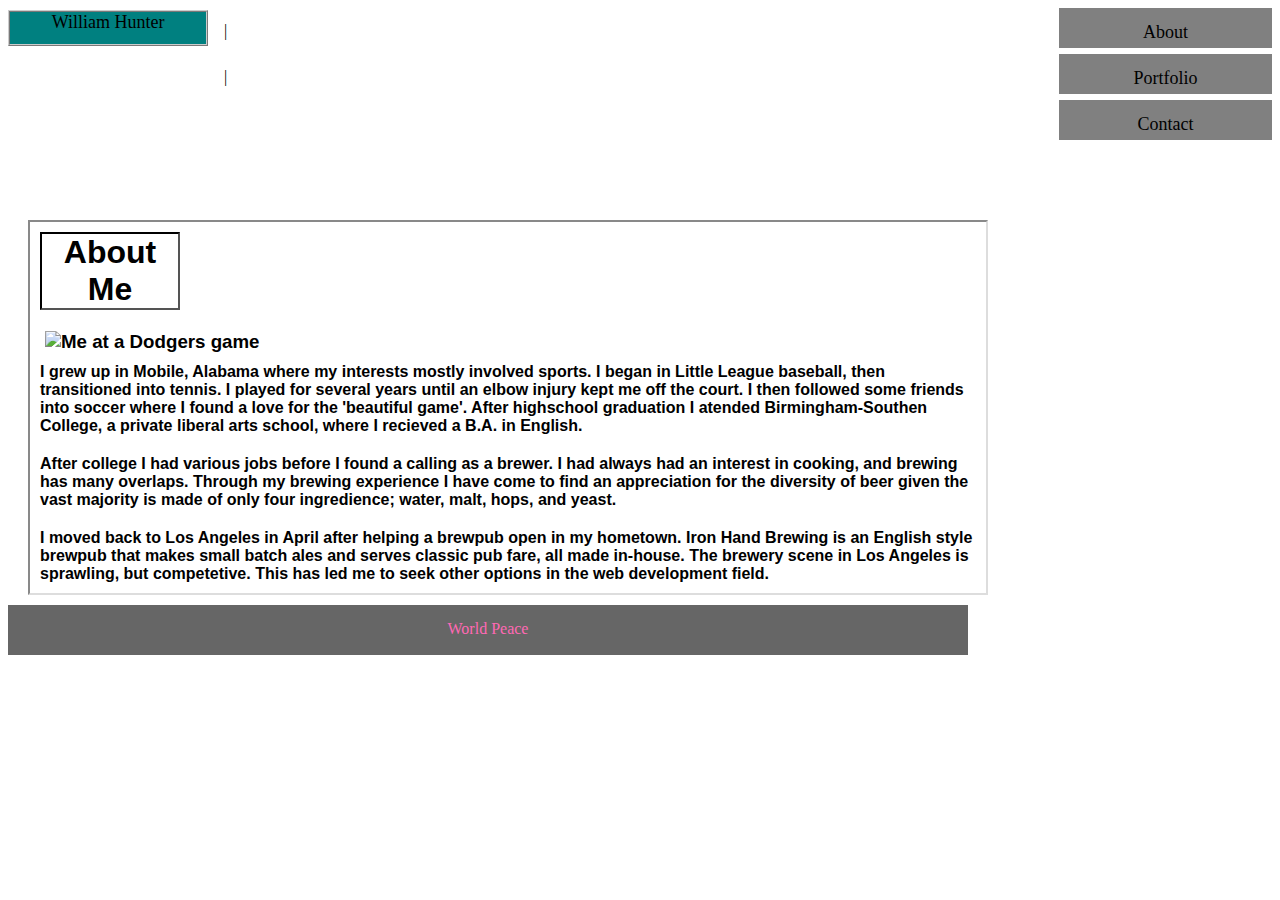
==== index.html @ fb829b14 "back to unordered list" ====
<!DOCTYPE html>
<html lang="en">
    <head>
        <meta charset="UTF-8">
        <title>William Hunter</title>
        <link rel="stylesheet" type="text/css" href="assets/css/style.css">
        
    </head>
    <body>
        <header>William Hunter</header>
            
        <ul id="navbar">
            <li id="left">About</li>
            <li>|</li>
            <li id="middle">Portfolio</li>
            <li>|</li>
            <li id="right">Contact</li>
        </ul>

    
        <section class="container">
            <h1>
                About Me
            </h1>
            
            <h3>
                <img src="https://i.imgur.com/rpiT0gs.jpg" 
                    alt="Me at a Dodgers game" 
                    style="width: 140px;margin-left: 15px";
                    style="float: left";>

            
                <p>I grew up in Mobile,  Alabama where my interests mostly involved sports.  I began in Little League baseball, then transitioned into tennis.  I played for several years until an elbow injury kept me off the court.  I then followed some friends into soccer where I found a love for the 'beautiful game'.  After highschool graduation I atended Birmingham-Southen College, a private liberal arts school, where I recieved a B.A. in English.</p>

                <p>After college I had various jobs before I found a calling as a brewer.  I had always had an interest in cooking, and brewing has many overlaps.  Through my brewing experience I have come to find an appreciation for the diversity of beer given the vast majority is made of only four ingredience; water, malt, hops, and yeast.</p>
                
                <p>I moved back to Los Angeles in April after helping a brewpub open in my hometown.  Iron Hand Brewing is an English style brewpub that makes small batch ales and serves classic pub fare, all made in-house.  The brewery scene in Los Angeles is sprawling, but competetive.  This has led me to seek other options in the web development field.</p>
            </h3>
        </section>
    
        
        <footer class="footer">World Peace</footer>
    </body>
---- assets/css/style.css ----
* {
    box-sizing: border-box;
}


body {
    background-image: url("https://github.com/wjhunter5315/Basic-Portfolio/blob/master/assets/images/TPC.jpg?raw=true");
    background-size: 100%;
    background-attachment: fixed;
}

header {
    font-family: Georgia, 'Times New Roman', Times, serif;
    background-color: teal;
    border: 2px;
    border-style: ridge;
    border-color: #cccccc;
    width: 200px;
    height: 36px;
    text-align: center;
    font-size: 18px;
    float: left;
    margin-top: 2px;
}
p {
    margin: 10px;
    font-size: 16px; 
    float: left;
}

h1 {
    background: white;
    border: 2px;
    border-style: inset;
    border-color: black;
    margin-left: 10px;
    margin-top: 10px;
    width: 140px;
    text-align: center;
}

h2 {
    border: 0;
    border-style: ridge;
}

.container {
    background: #ffffff;
    margin-top: 80px;
    margin-left: 20px;
    font-family: 'Arial', 'Helvetica Neue', Helvetica, sans-serif;
    border: 2px;
    border-style: inset;
    border-color: #dddddd;
    width: 960px;
    overflow: auto;
    clear: both;
}

#navbar {
    list-style-type: none;
    margin: 0;
    padding: 0;
    overflow: hidden;
}

ul {
    list-style-type: none;
    margin: 0;
    padding: 4px;
    display: block;
}

li {
    padding: 14px 16px;
    text-decoration: none;
}

#name {
    float: left;
    width: 20%;
    height: 40px;
    background: teal;
    text-align: center;
    font-size: 18px;
}

#left {
    float: right;
    width:20%;
    height: 40px;
    background: gray;
    text-align: center;
    font-size: 18px;
}

#middle {
    float: right;
    width: 20%;
    height: 40px;
    background: grey;
    text-align: center;
    font-size: 18px;
}

#right {
    float: right;
    width: 20%;
    height: 40px;
    background: grey;
    text-align: center;
    font-size: 18px;
}

.footer {
    background-color: #666666;
    width: 960px;
    height: 50px;
    text-align: center;
    padding: 15px;
    margin-top: 10px;
    color: hotpink;
}
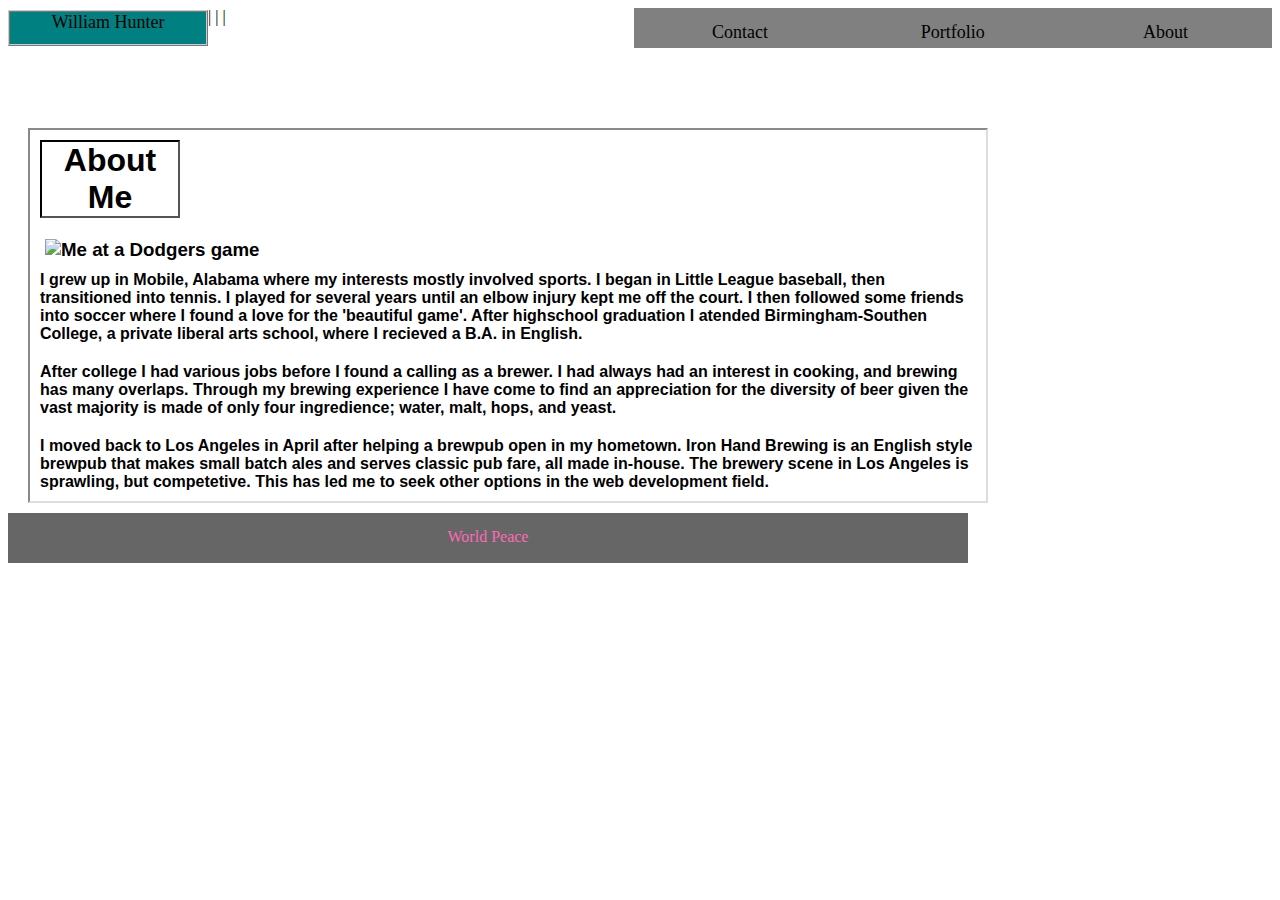
==== commit f18d7421: "changed list" ====
--- a/index.html
+++ b/index.html
@@ -10,11 +10,9 @@
         <header>William Hunter</header>
             
         <ul id="navbar">
-            <li id="left">About</li>
-            <li>|</li>
-            <li id="middle">Portfolio</li>
-            <li>|</li>
-            <li id="right">Contact</li>
+            <li id="left">About</li>    |
+            <li id="middle">Portfolio</li>  |
+            <li id="right">Contact</li> |
         </ul>
 
     
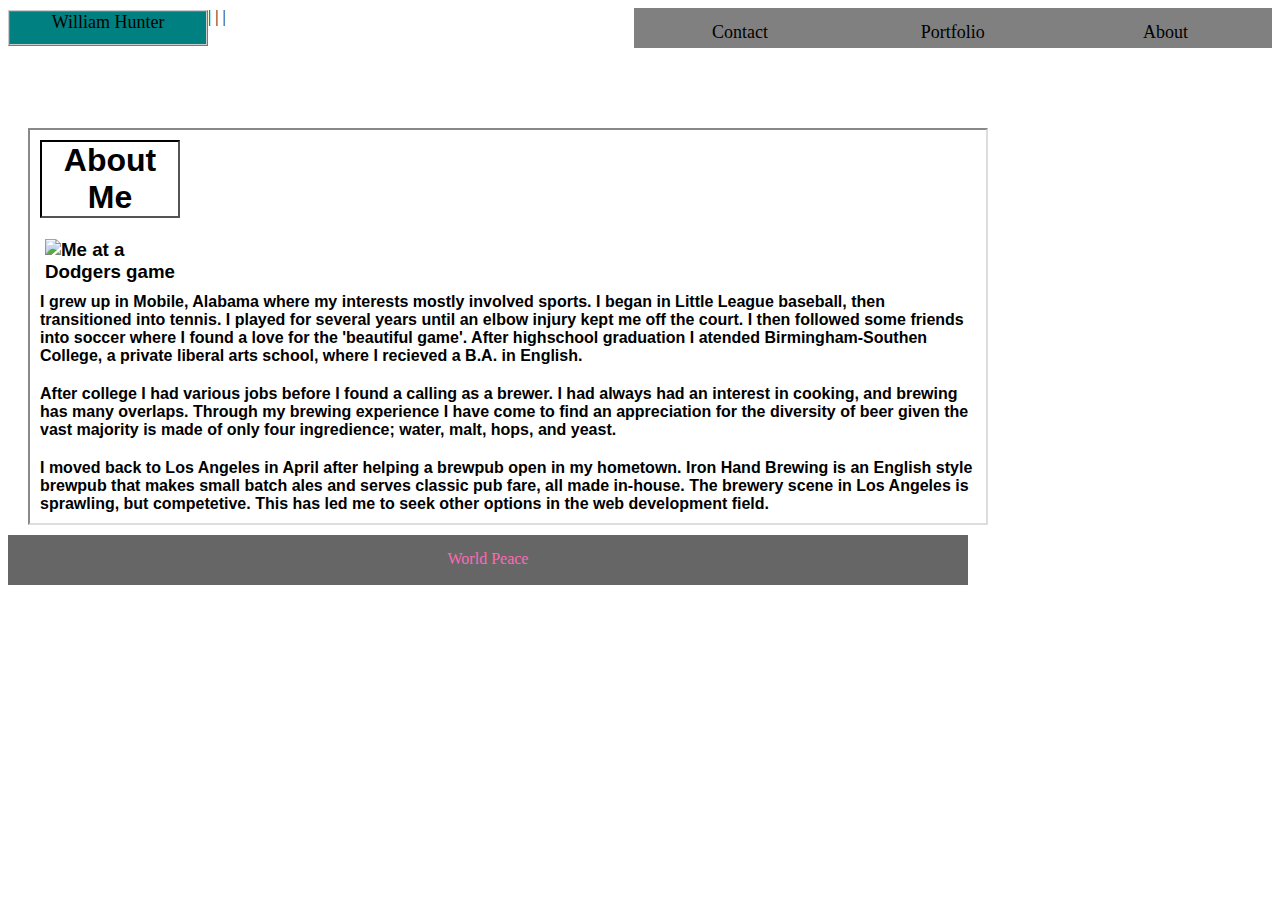
==== commit 5eae8b4e: "moved img style to css" ====
--- a/index.html
+++ b/index.html
@@ -23,10 +23,7 @@
             
             <h3>
                 <img src="https://i.imgur.com/rpiT0gs.jpg" 
-                    alt="Me at a Dodgers game" 
-                    style="width: 140px;margin-left: 15px";
-                    style="float: left";>
-
+                    alt="Me at a Dodgers game"> 
             
                 <p>I grew up in Mobile,  Alabama where my interests mostly involved sports.  I began in Little League baseball, then transitioned into tennis.  I played for several years until an elbow injury kept me off the court.  I then followed some friends into soccer where I found a love for the 'beautiful game'.  After highschool graduation I atended Birmingham-Southen College, a private liberal arts school, where I recieved a B.A. in English.</p>
 
--- a/assets/css/style.css
+++ b/assets/css/style.css
@@ -42,6 +42,13 @@
 h2 {
     border: 0;
     border-style: ridge;
+}
+
+img {
+    border: 1px;
+    width: 140px;
+    margin-left: 15px;
+    float: left;
 }
 
 .container {
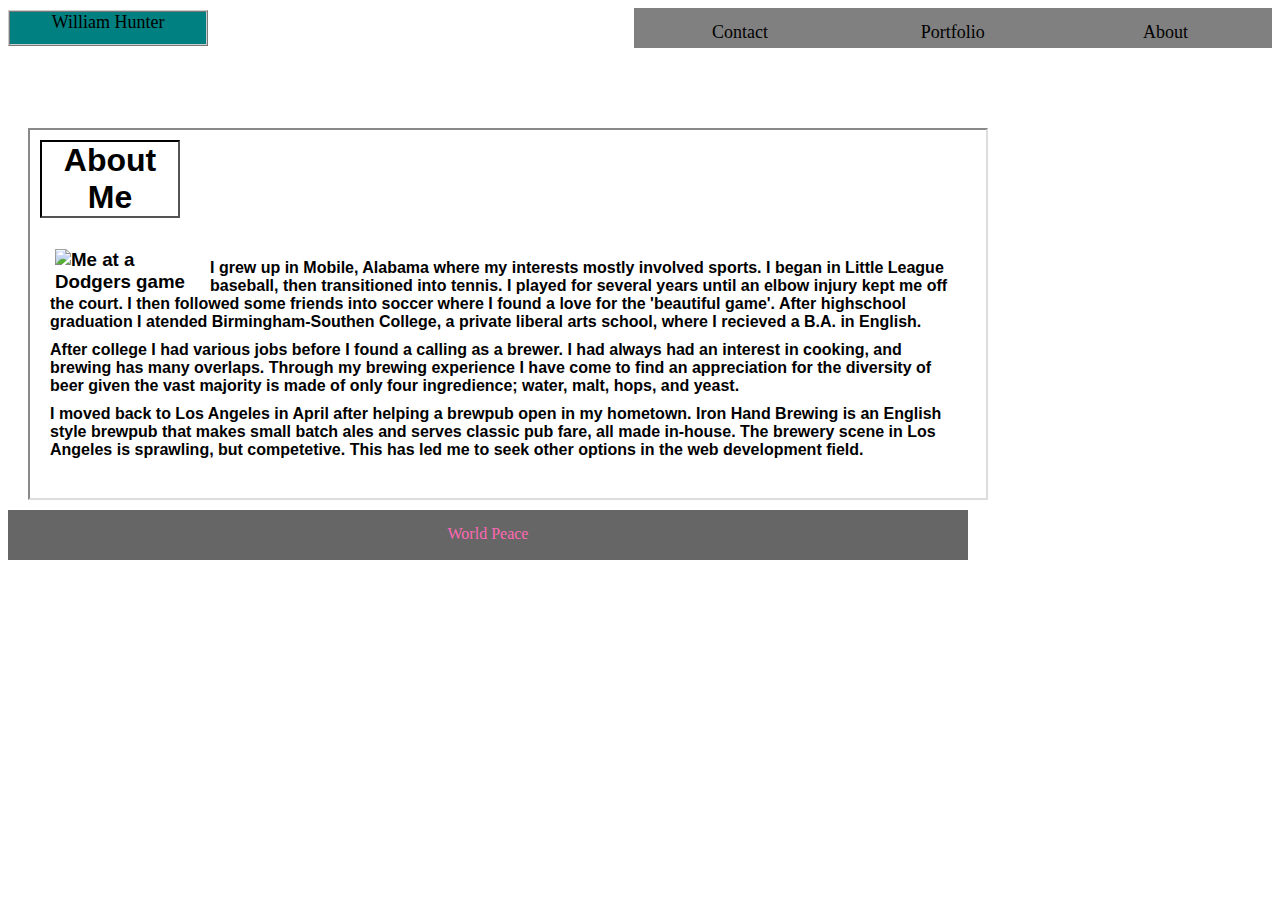
==== commit 5298cd0b: "removed |" ====
--- a/index.html
+++ b/index.html
@@ -10,9 +10,9 @@
         <header>William Hunter</header>
             
         <ul id="navbar">
-            <li id="left">About</li>    |
-            <li id="middle">Portfolio</li>  |
-            <li id="right">Contact</li> |
+            <li id="left">About</li>
+            <li id="middle">Portfolio</li>
+            <li id="right">Contact</li>
         </ul>
 
     
@@ -25,11 +25,11 @@
                 <img src="https://i.imgur.com/rpiT0gs.jpg" 
                     alt="Me at a Dodgers game"> 
             
-                <p>I grew up in Mobile,  Alabama where my interests mostly involved sports.  I began in Little League baseball, then transitioned into tennis.  I played for several years until an elbow injury kept me off the court.  I then followed some friends into soccer where I found a love for the 'beautiful game'.  After highschool graduation I atended Birmingham-Southen College, a private liberal arts school, where I recieved a B.A. in English.</p>
+                <p id="p1">I grew up in Mobile,  Alabama where my interests mostly involved sports.  I began in Little League baseball, then transitioned into tennis.  I played for several years until an elbow injury kept me off the court.  I then followed some friends into soccer where I found a love for the 'beautiful game'.  After highschool graduation I atended Birmingham-Southen College, a private liberal arts school, where I recieved a B.A. in English.</p>
 
-                <p>After college I had various jobs before I found a calling as a brewer.  I had always had an interest in cooking, and brewing has many overlaps.  Through my brewing experience I have come to find an appreciation for the diversity of beer given the vast majority is made of only four ingredience; water, malt, hops, and yeast.</p>
+                <p id="p2">After college I had various jobs before I found a calling as a brewer.  I had always had an interest in cooking, and brewing has many overlaps.  Through my brewing experience I have come to find an appreciation for the diversity of beer given the vast majority is made of only four ingredience; water, malt, hops, and yeast.</p>
                 
-                <p>I moved back to Los Angeles in April after helping a brewpub open in my hometown.  Iron Hand Brewing is an English style brewpub that makes small batch ales and serves classic pub fare, all made in-house.  The brewery scene in Los Angeles is sprawling, but competetive.  This has led me to seek other options in the web development field.</p>
+                <p id="p3">I moved back to Los Angeles in April after helping a brewpub open in my hometown.  Iron Hand Brewing is an English style brewpub that makes small batch ales and serves classic pub fare, all made in-house.  The brewery scene in Los Angeles is sprawling, but competetive.  This has led me to seek other options in the web development field.</p>
             </h3>
         </section>
     
--- a/assets/css/style.css
+++ b/assets/css/style.css
@@ -25,7 +25,6 @@
 p {
     margin: 10px;
     font-size: 16px; 
-    float: left;
 }
 
 h1 {
@@ -44,10 +43,14 @@
     border-style: ridge;
 }
 
+h3 {
+    padding: 10px;
+}
 img {
     border: 1px;
     width: 140px;
     margin-left: 15px;
+    margin-right: 15px;
     float: left;
 }
 
@@ -127,4 +130,14 @@
     padding: 15px;
     margin-top: 10px;
     color: hotpink;
+}
+
+#p1 {
+    position: relative;
+    margin-left: 10px;
+    float: none;
+}
+
+#p2 {
+    width: auto;
 }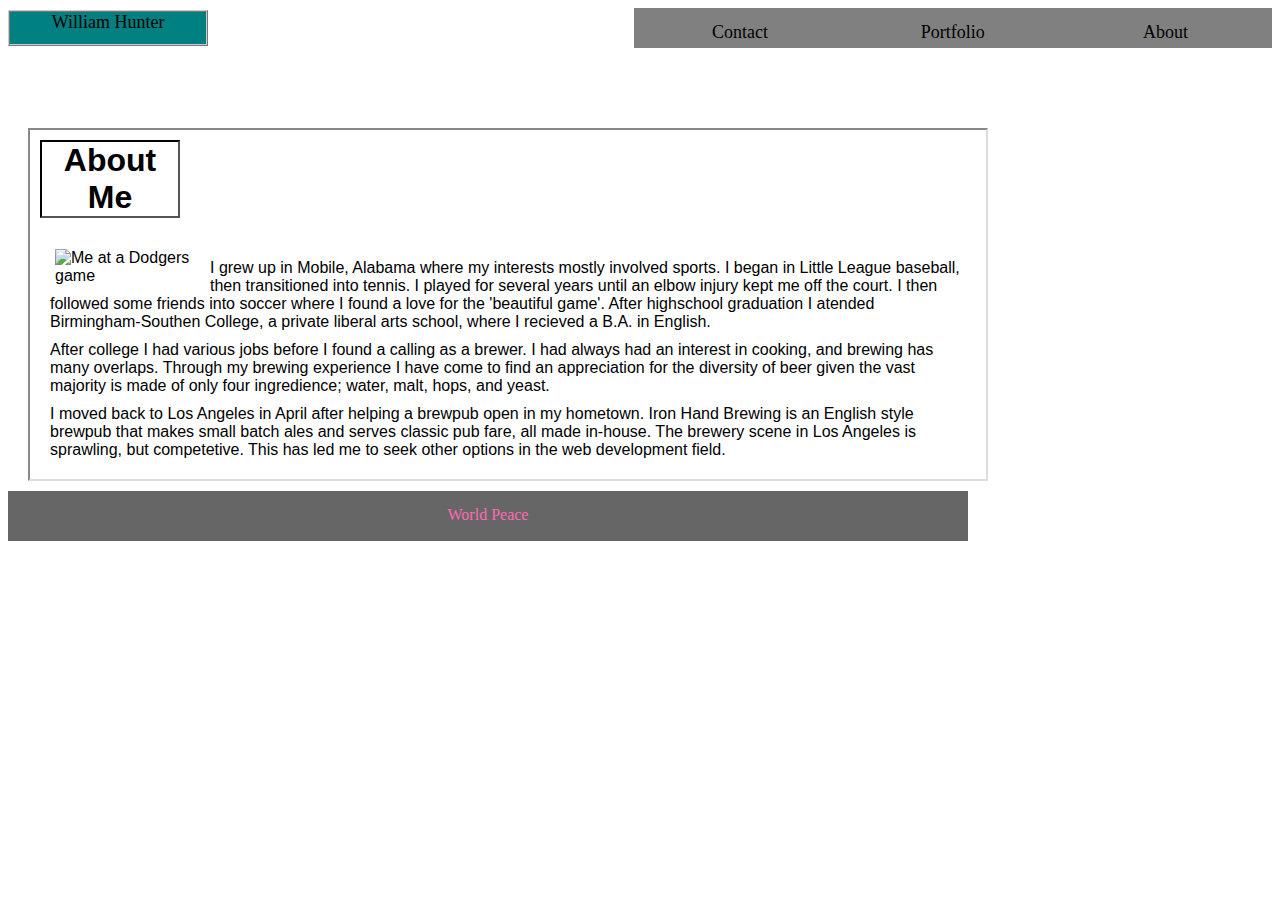
==== commit 112f3a0f: ".picandtext style" ====
--- a/index.html
+++ b/index.html
@@ -21,16 +21,16 @@
                 About Me
             </h1>
             
-            <h3>
+            <div class="picandtext">
                 <img src="https://i.imgur.com/rpiT0gs.jpg" 
                     alt="Me at a Dodgers game"> 
             
-                <p id="p1">I grew up in Mobile,  Alabama where my interests mostly involved sports.  I began in Little League baseball, then transitioned into tennis.  I played for several years until an elbow injury kept me off the court.  I then followed some friends into soccer where I found a love for the 'beautiful game'.  After highschool graduation I atended Birmingham-Southen College, a private liberal arts school, where I recieved a B.A. in English.</p>
+                <p>I grew up in Mobile,  Alabama where my interests mostly involved sports.  I began in Little League baseball, then transitioned into tennis.  I played for several years until an elbow injury kept me off the court.  I then followed some friends into soccer where I found a love for the 'beautiful game'.  After highschool graduation I atended Birmingham-Southen College, a private liberal arts school, where I recieved a B.A. in English.</p>
 
-                <p id="p2">After college I had various jobs before I found a calling as a brewer.  I had always had an interest in cooking, and brewing has many overlaps.  Through my brewing experience I have come to find an appreciation for the diversity of beer given the vast majority is made of only four ingredience; water, malt, hops, and yeast.</p>
+                <p>After college I had various jobs before I found a calling as a brewer.  I had always had an interest in cooking, and brewing has many overlaps.  Through my brewing experience I have come to find an appreciation for the diversity of beer given the vast majority is made of only four ingredience; water, malt, hops, and yeast.</p>
                 
-                <p id="p3">I moved back to Los Angeles in April after helping a brewpub open in my hometown.  Iron Hand Brewing is an English style brewpub that makes small batch ales and serves classic pub fare, all made in-house.  The brewery scene in Los Angeles is sprawling, but competetive.  This has led me to seek other options in the web development field.</p>
-            </h3>
+                <p>I moved back to Los Angeles in April after helping a brewpub open in my hometown.  Iron Hand Brewing is an English style brewpub that makes small batch ales and serves classic pub fare, all made in-house.  The brewery scene in Los Angeles is sprawling, but competetive.  This has led me to seek other options in the web development field.</p>
+            </div>
         </section>
     
         
--- a/assets/css/style.css
+++ b/assets/css/style.css
@@ -43,9 +43,10 @@
     border-style: ridge;
 }
 
-h3 {
+.picandtext {
     padding: 10px;
 }
+
 img {
     border: 1px;
     width: 140px;
@@ -131,13 +132,3 @@
     margin-top: 10px;
     color: hotpink;
 }
-
-#p1 {
-    position: relative;
-    margin-left: 10px;
-    float: none;
-}
-
-#p2 {
-    width: auto;
-}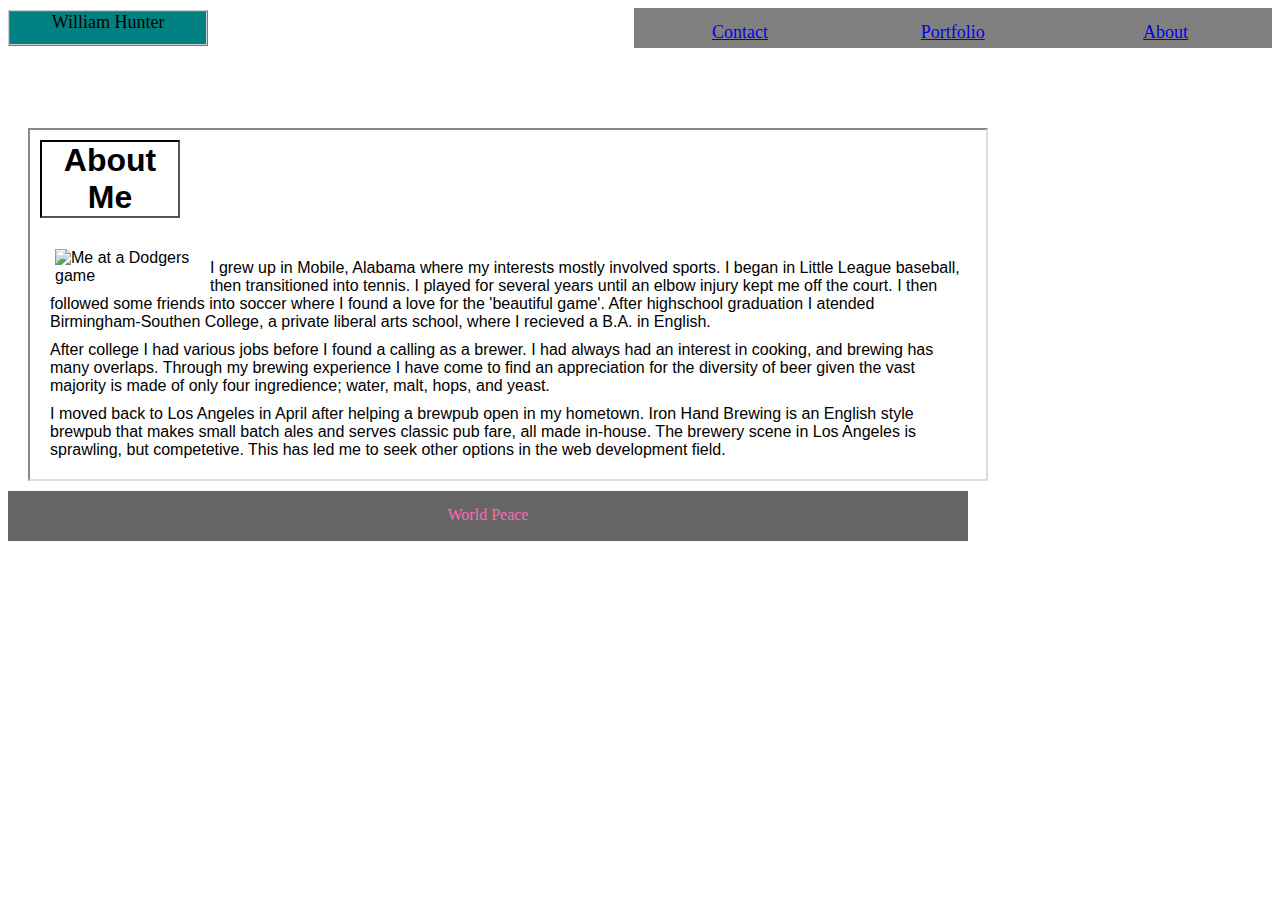
==== commit 1e7298b4: "linking pages" ====
--- a/index.html
+++ b/index.html
@@ -1,38 +1,56 @@
 <!DOCTYPE html>
 <html lang="en">
-    <head>
-        <meta charset="UTF-8">
-        <title>William Hunter</title>
-        <link rel="stylesheet" type="text/css" href="assets/css/style.css">
-        
-    </head>
-    <body>
-        <header>William Hunter</header>
-            
-        <ul id="navbar">
-            <li id="left">About</li>
-            <li id="middle">Portfolio</li>
-            <li id="right">Contact</li>
-        </ul>
+  <head>
+    <meta charset="UTF-8" />
+    <title>William Hunter</title>
+    <link rel="stylesheet" type="text/css" href="assets/css/style.css" />
+  </head>
+  <body>
+    <header>William Hunter</header>
 
-    
-        <section class="container">
-            <h1>
-                About Me
-            </h1>
-            
-            <div class="picandtext">
-                <img src="https://i.imgur.com/rpiT0gs.jpg" 
-                    alt="Me at a Dodgers game"> 
-            
-                <p>I grew up in Mobile,  Alabama where my interests mostly involved sports.  I began in Little League baseball, then transitioned into tennis.  I played for several years until an elbow injury kept me off the court.  I then followed some friends into soccer where I found a love for the 'beautiful game'.  After highschool graduation I atended Birmingham-Southen College, a private liberal arts school, where I recieved a B.A. in English.</p>
+    <ul id="navbar">
+      <li id="left"> <a href="index.html" title="About">About</a></li>
+      <li id="middle"> <a href="portfolio.html" title="Portfolio">Portfolio</a></li>
+      <li id="right"> <a href="contact.html" title="Contact">Contact</a></li>
+    </ul>
 
-                <p>After college I had various jobs before I found a calling as a brewer.  I had always had an interest in cooking, and brewing has many overlaps.  Through my brewing experience I have come to find an appreciation for the diversity of beer given the vast majority is made of only four ingredience; water, malt, hops, and yeast.</p>
-                
-                <p>I moved back to Los Angeles in April after helping a brewpub open in my hometown.  Iron Hand Brewing is an English style brewpub that makes small batch ales and serves classic pub fare, all made in-house.  The brewery scene in Los Angeles is sprawling, but competetive.  This has led me to seek other options in the web development field.</p>
-            </div>
-        </section>
-    
-        
-        <footer class="footer">World Peace</footer>
-    </body>+    <section class="container">
+      <h1>
+        About Me
+      </h1>
+
+      <div class="picandtext">
+        <img src="https://i.imgur.com/rpiT0gs.jpg" alt="Me at a Dodgers game" />
+
+        <p>
+          I grew up in Mobile, Alabama where my interests mostly involved
+          sports. I began in Little League baseball, then transitioned into
+          tennis. I played for several years until an elbow injury kept me off
+          the court. I then followed some friends into soccer where I found a
+          love for the 'beautiful game'. After highschool graduation I atended
+          Birmingham-Southen College, a private liberal arts school, where I
+          recieved a B.A. in English.
+        </p>
+
+        <p>
+          After college I had various jobs before I found a calling as a brewer.
+          I had always had an interest in cooking, and brewing has many
+          overlaps. Through my brewing experience I have come to find an
+          appreciation for the diversity of beer given the vast majority is made
+          of only four ingredience; water, malt, hops, and yeast.
+        </p>
+
+        <p>
+          I moved back to Los Angeles in April after helping a brewpub open in
+          my hometown. Iron Hand Brewing is an English style brewpub that makes
+          small batch ales and serves classic pub fare, all made in-house. The
+          brewery scene in Los Angeles is sprawling, but competetive. This has
+          led me to seek other options in the web development field.
+        </p>
+      
+      </div>
+    </section>
+
+    <footer class="footer">World Peace</footer>
+  </body>
+</html>
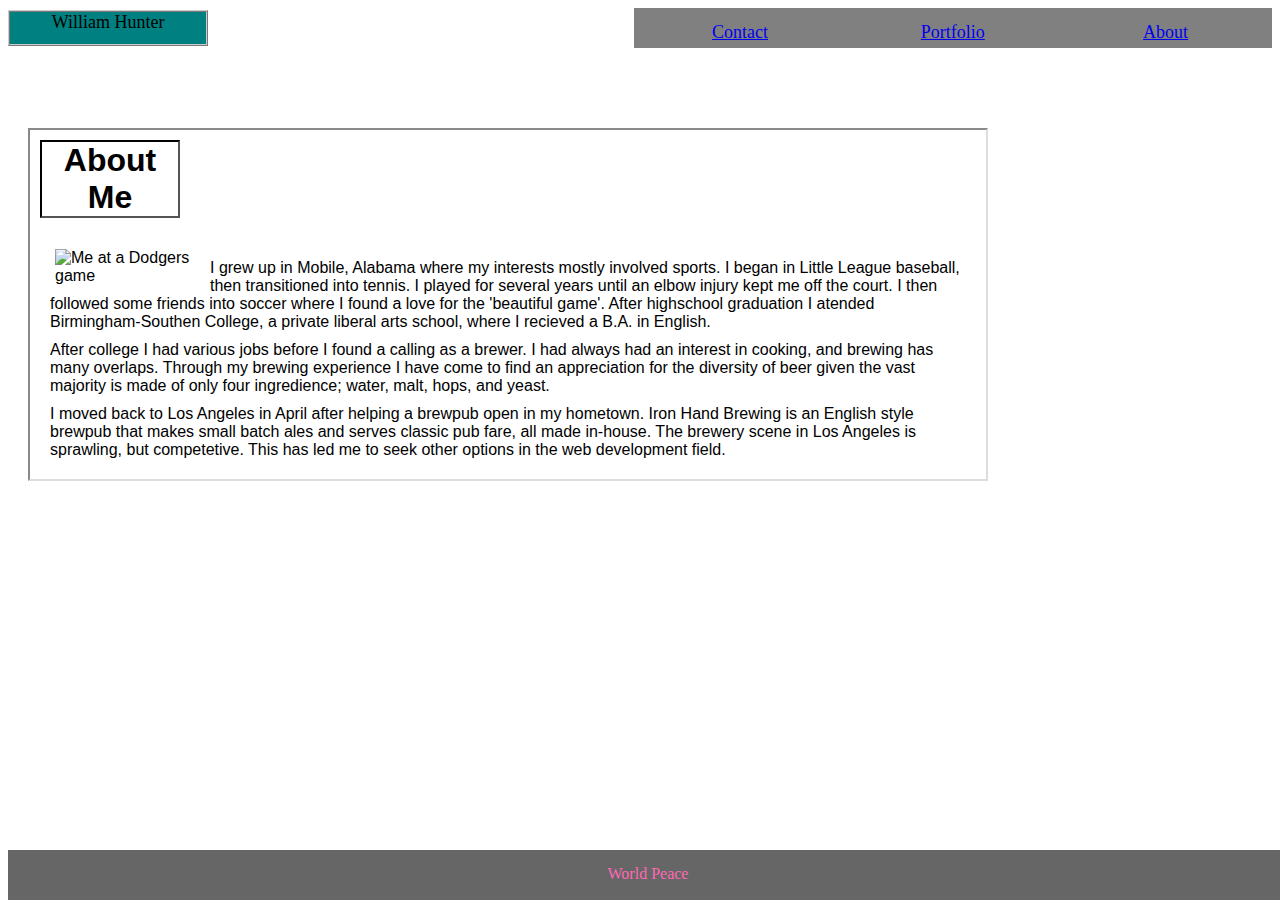
==== commit 1973a636: "footer widdth" ====
--- a/index.html
+++ b/index.html
@@ -50,7 +50,6 @@
       
       </div>
     </section>
-
-    <footer class="footer">World Peace</footer>
   </body>
+  <footer class="footer">World Peace</footer>
 </html>
--- a/assets/css/style.css
+++ b/assets/css/style.css
@@ -125,10 +125,62 @@
 
 .footer {
     background-color: #666666;
-    width: 960px;
+    width: 100%;
     height: 50px;
     text-align: center;
     padding: 15px;
-    margin-top: 10px;
     color: hotpink;
+    bottom: 0;
+    position: fixed;
 }
+
+.picturebox {
+    background: #ffffff;
+    margin-top: 80px;
+    margin-left: 10%;
+    font-family: 'Arial', 'Helvetica Neue', Helvetica, sans-serif;
+    border: 2px;
+    border-style: inset;
+    border-color: #dddddd;
+    width: fit-content;
+    overflow: auto;
+    clear: both;
+    padding: 10px;
+
+}
+
+.formbox {
+    border-radius: 5px;
+    background-color: #f2f2f2;
+    margin: 5%;
+    padding: 20px;
+}
+
+input[type=text], select {
+    width: 100%;
+    padding: 12px 20px;
+    margin: 8px 0;
+    display: inline-block;
+    border: 1px solid #ccc;
+    border-radius: 4px;
+    box-sizing: border-box;
+}
+
+input[type=submit] {
+    width: 20%;
+    background-color: teal;
+    color: white;
+    padding: 14px 20px;
+    margin: 8px 0;
+    border: none;
+    border-radius: 4px;
+    cursor: pointer;
+}
+  
+input[type=submit]:hover {
+    background-color: #45a049;
+}
+
+#message {
+    height: 150px;
+}